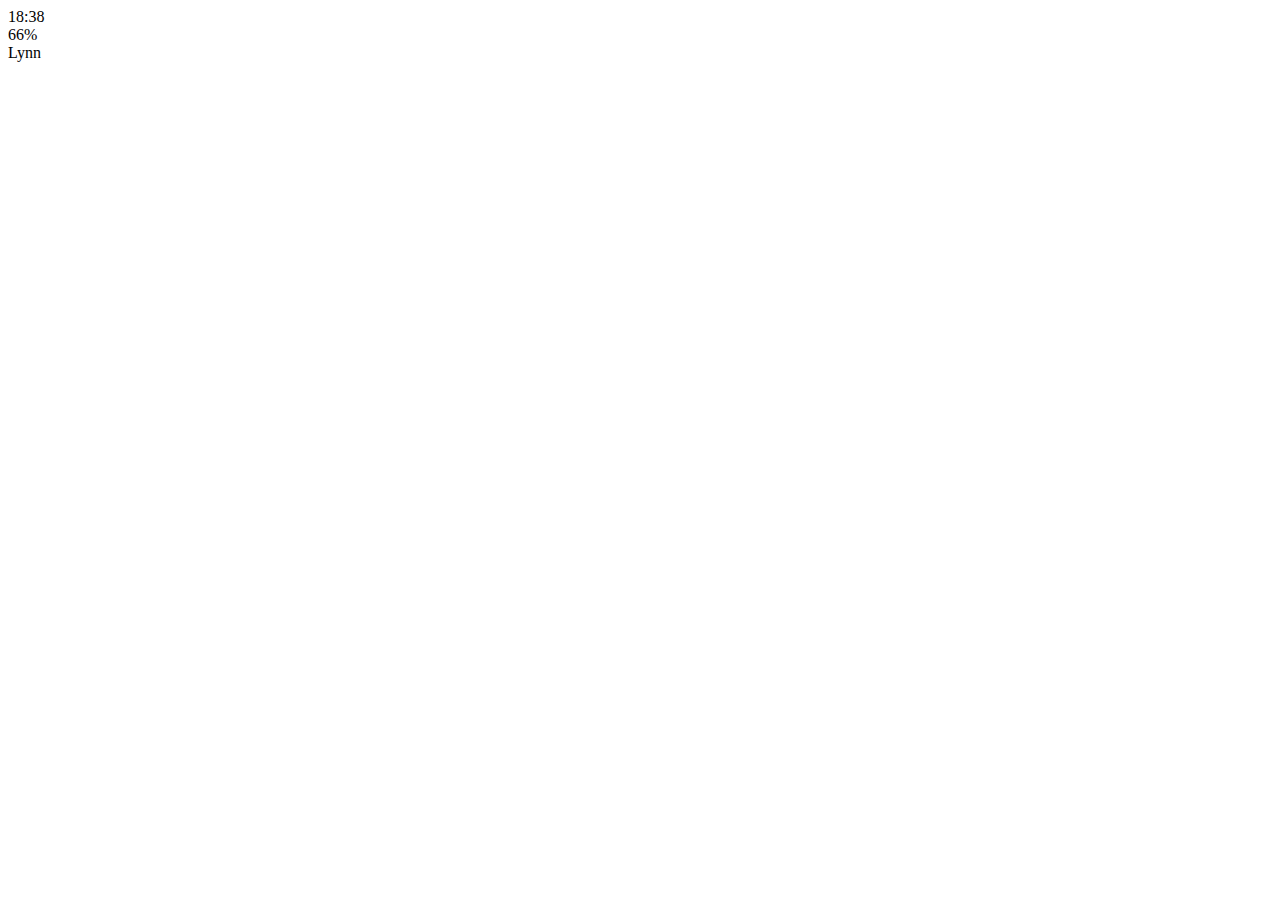
==== chat.html @ ef3afa67 "chats is done" ====
<!DOCTYPE html>
<html lang="en">
<head>
  <meta charset="UTF-8">
  <meta name="viewport" content="width=device-width, initial-scale=1.0">
  <meta http-equiv="X-UA-Compatible" content="ie=edge">
  <link rel="stylesheet" href="https://use.fontawesome.com/releases/v5.0.13/css/all.css" integrity="sha384-DNOHZ68U8hZfKXOrtjWvjxusGo9WQnrNx2sqG0tfsghAvtVlRW3tvkXWZh58N9jp" crossorigin="anonymous">
  <title>Chat</title>
</head>
<body>
  <header>
    <div class="header__top">
      <div class="header__cloumn">
        <i class="fas fa-fighter-jet"></i>
        <i class="fas fa-wifi"></i>
      </div>
      <div class="header__cloumn">
        <span class="header__time">18:38</span>
      </div>
      <div class="header__cloumn">
        <i class="far fa-moon"></i>
        <i class="fab fa-bluetooth-b"></i>
        <span class="header__battery">66% <i class="fas fa-battery-full"></i></span>
      </div>
    </div>
    <div class="header__bottom">
      <div class="header__cloumn">
        <i class="fa fa-chevron-left fa-lg"></i>
      </div>
      <div class="header__column">
        <span class="header__text">Lynn</span>
      </div>
      <div class="header__column">
        <i class="fa fa-search"></i>
        <i class="fa fa-bars"></i>
      </div>
    </div>
  </header>

</body>
</html>
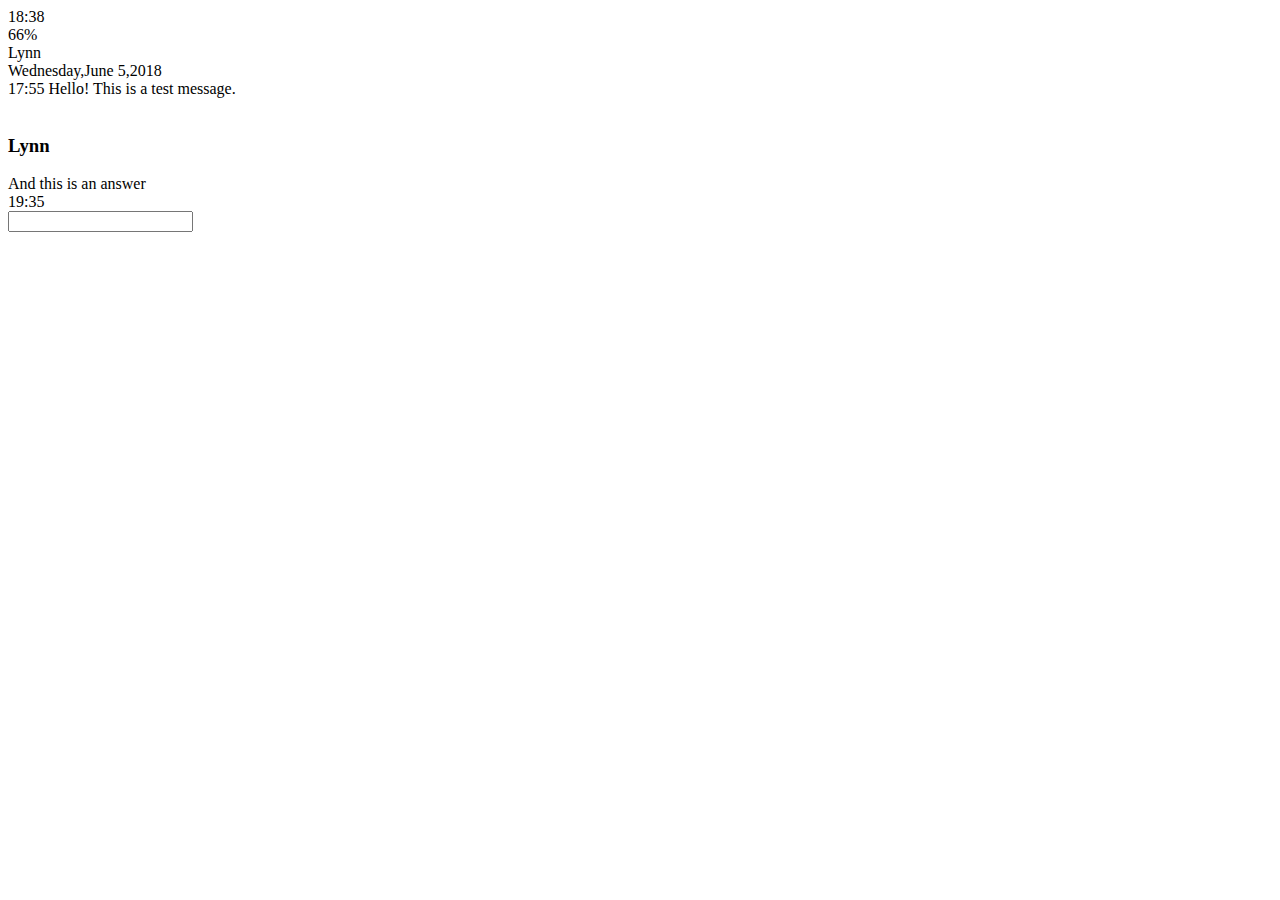
==== commit 698d8e2b: "html done" ====
--- a/chat.html
+++ b/chat.html
@@ -25,17 +25,49 @@
     </div>
     <div class="header__bottom">
       <div class="header__cloumn">
-        <i class="fa fa-chevron-left fa-lg"></i>
+        <a href="chats.html">
+          <i class="fa fa-chevron-left fa-lg"></i>
+        </a>
       </div>
       <div class="header__column">
         <span class="header__text">Lynn</span>
       </div>
       <div class="header__column">
         <i class="fa fa-search"></i>
-        <i class="fa fa-bars"></i>
+        <i class="fa fa-bar"></i>
       </div>
     </div>
   </header>
-
+  <main class="chat">
+    <div class="date-divider">
+      <span class="date-divider__text">Wednesday,June 5,2018 </span>
+    </div>
+    <div class="chat__message chat__message-from-me">
+      <span class="chat__message-time">17:55</span>
+      <span class="chat__message-body">
+        Hello! This is a test message.
+      </span>
+    </div>
+    <div class="chat__message chat__message-to-me">
+      <img src="images/avatar.jpg" alt="" class="chat__message-avatar">
+      <div class="chat__message-center">
+        <h3 class="chat__message-username">Lynn</h3>
+        <span class="chat__message-body">
+          And this is an answer
+        </span>
+      </div>
+      <span class="chat__message-time">19:35</span>
+    </div>
+  </main>
+  <div class="type-message">
+    <i class="fa fa-plus fa-2x"></i>
+    <div class="type-message-input">
+      <input type="text">
+      <i class="fa fa-smile"></i>
+      <span class="record-message">
+        <i class="fa fa-microphone"></i>
+      </span>
+    </div>
+  </div>
 </body>
 </html>
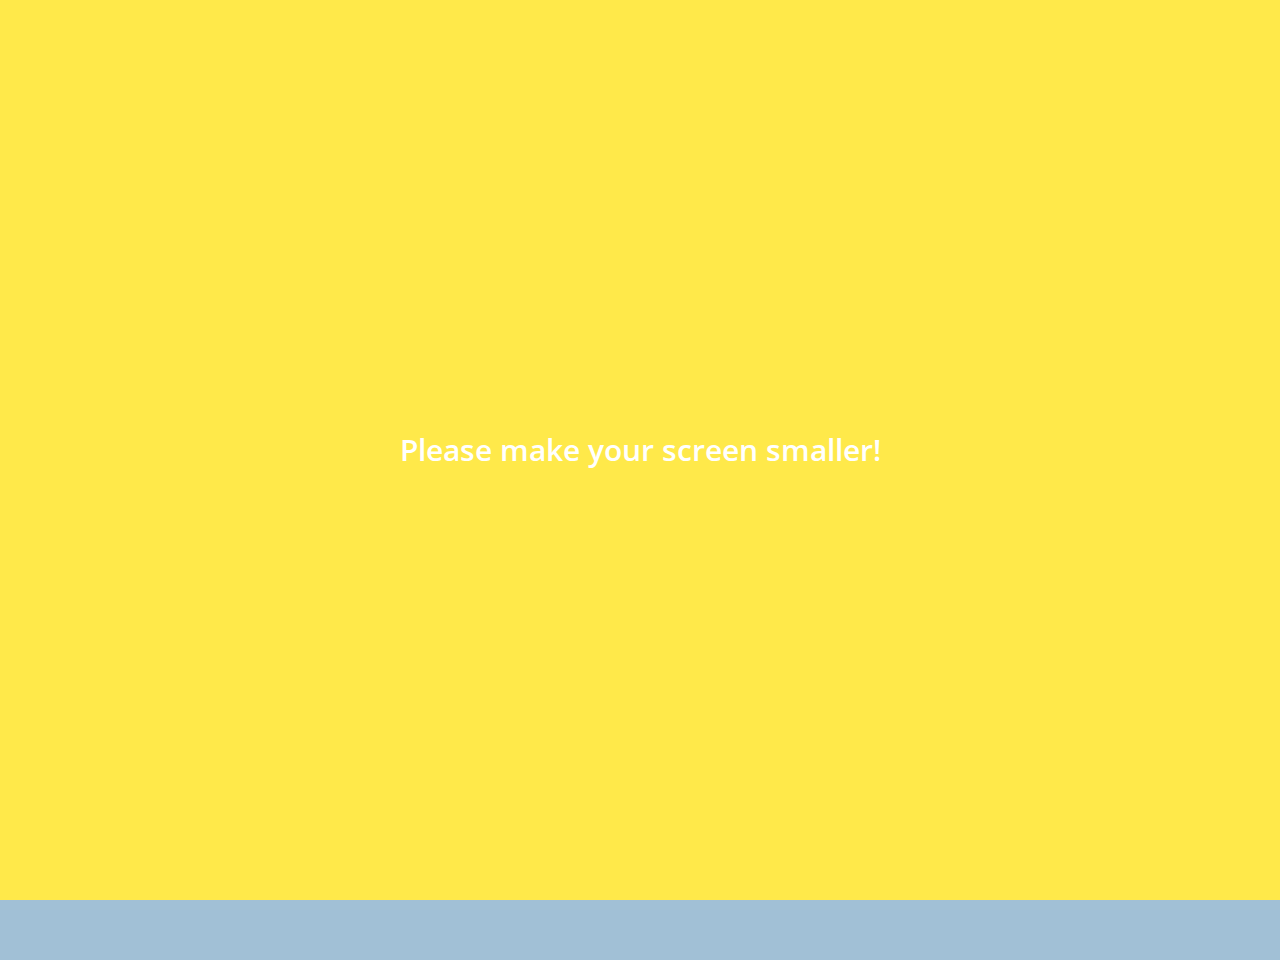
==== commit 563d534d: "the-end" ====
--- a/chat.html
+++ b/chat.html
@@ -6,25 +6,26 @@
   <meta http-equiv="X-UA-Compatible" content="ie=edge">
   <link rel="stylesheet" href="https://use.fontawesome.com/releases/v5.0.13/css/all.css" integrity="sha384-DNOHZ68U8hZfKXOrtjWvjxusGo9WQnrNx2sqG0tfsghAvtVlRW3tvkXWZh58N9jp" crossorigin="anonymous">
   <title>Chat</title>
+  <link rel="stylesheet" href="css/style.css">
 </head>
-<body>
-  <header>
+<body class="body-chat">
+  <header class="top-header chat-header">
     <div class="header__top">
-      <div class="header__cloumn">
+      <div class="header__column">
         <i class="fas fa-fighter-jet"></i>
         <i class="fas fa-wifi"></i>
       </div>
-      <div class="header__cloumn">
+      <div class="header__column">
         <span class="header__time">18:38</span>
       </div>
-      <div class="header__cloumn">
+      <div class="header__column">
         <i class="far fa-moon"></i>
         <i class="fab fa-bluetooth-b"></i>
         <span class="header__battery">66% <i class="fas fa-battery-full"></i></span>
       </div>
     </div>
     <div class="header__bottom">
-      <div class="header__cloumn">
+      <div class="header__column">
         <a href="chats.html">
           <i class="fa fa-chevron-left fa-lg"></i>
         </a>
@@ -48,7 +49,7 @@
         Hello! This is a test message.
       </span>
     </div>
-    <div class="chat__message chat__message-to-me">
+    <div class="chat__message chat__message--to-me">
       <img src="images/avatar.jpg" alt="" class="chat__message-avatar">
       <div class="chat__message-center">
         <h3 class="chat__message-username">Lynn</h3>
@@ -60,14 +61,17 @@
     </div>
   </main>
   <div class="type-message">
-    <i class="fa fa-plus fa-2x"></i>
-    <div class="type-message-input">
+    <i class="fa fa-plus fa-lg"></i>
+    <div class="type-message__input">
       <input type="text">
-      <i class="fa fa-smile"></i>
+      <i class="fa fa-smile fa-lg"></i>
       <span class="record-message">
-        <i class="fa fa-microphone"></i>
+        <i class="fa fa-microphone fa-lg"></i>
       </span>
     </div>
   </div>
+  <div class="bigScreenText">
+    <span>Please make your screen smaller!</span>
+  </div>
 </body>
 </html>
--- a/css/style.css
+++ b/css/style.css
@@ -0,0 +1,14 @@
+@import url("https://fonts.googleapis.com/css?family=Open+Sans:400,600");
+@import "reset.css";
+@import "globals.css";
+@import "header.css";
+@import "navigation.css";
+@import "search-bar.css";
+@import "friends.css";
+@import "chats.css";
+@import "find.css";
+@import "more.css";
+@import "profile.css";
+@import "chat.css";
+@import "bigScreen.css";
+@import "mobile.css";
